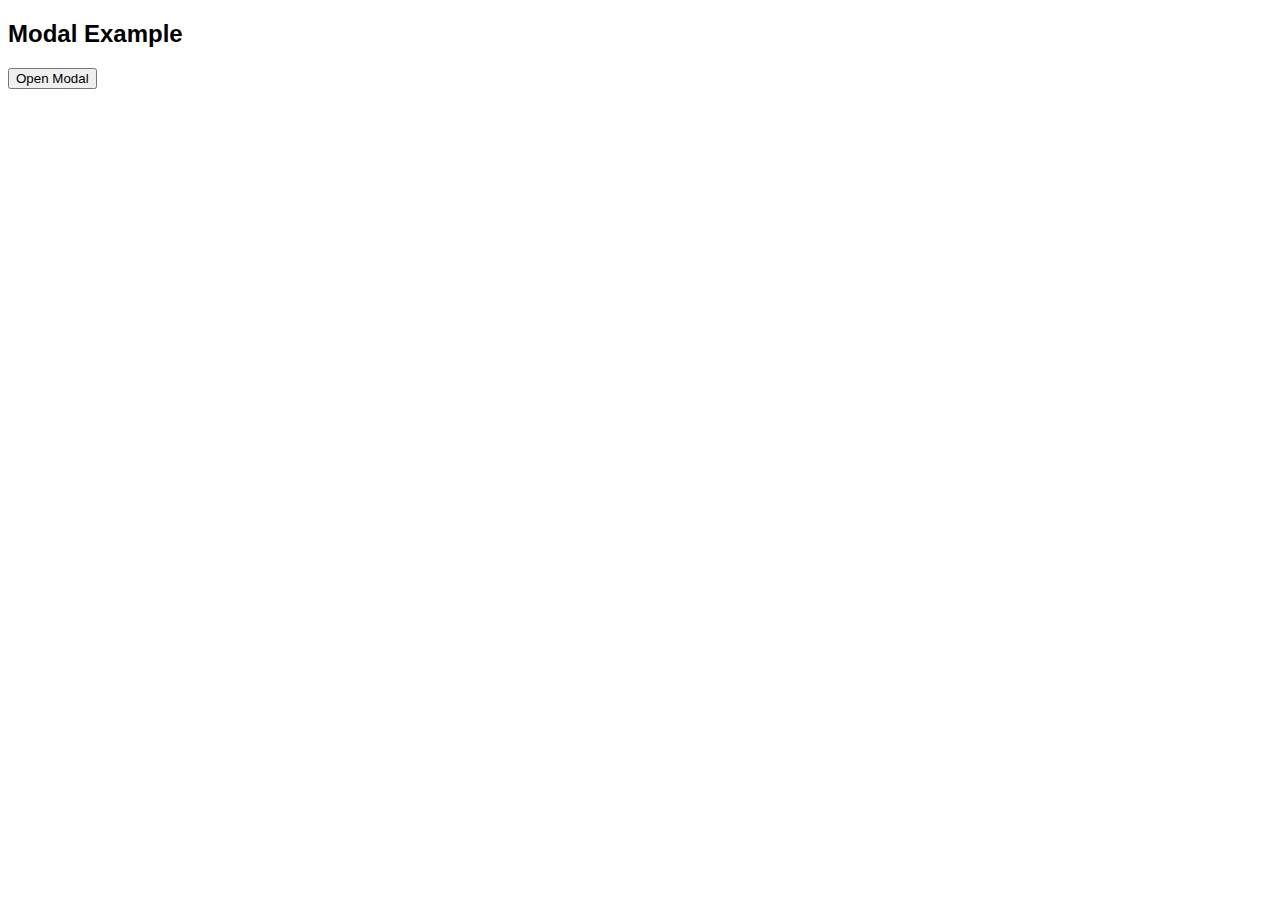
==== test.html @ 768bd41b "modal" ====
<!DOCTYPE html>
<html lang="en">
<head>
    <meta charset="UTF-8">
    <meta http-equiv="X-UA-Compatible" content="IE=edge">
    <meta name="viewport" content="width=device-width, initial-scale=1.0">
    <link rel="stylesheet" href="/css/all.min.css">
    <link rel="stylesheet" href="test.css">
    <title>Document</title>
    <style>
        body {font-family: Arial, Helvetica, sans-serif;}
        
        /* The Modal (background) */
        .modal {
          display: none; /* Hidden by default */
          position: fixed; /* Stay in place */
          z-index: 1; /* Sit on top */
          padding-top: 100px; 
          left: 0;
          top: 0;
          width: 100%; 
          height: 100%;
          overflow: auto; /* Enable scroll if needed */
          background-color: rgb(0,0,0); 
          background-color: rgba(0,0,0,0.4); /* Black w/ opacity */
        }
        
        /* Modal Content */
        .modal-content {
          background-color: #fefefe;
          margin: auto;
          /* padding: 20px; */
          /* border: 1px solid #888; */
          width: 640px;
          height: 480px;
          border-radius:20px;
        }
        /* Modal Content */
        .modal-content2 {
          background-color: #fefefe;
          margin: auto;
          /* padding: 20px; */
          /* border: 1px solid #888; */
          width: 640px;
          height: 480px;
          border-radius:20px;
        }
        /* Modal Content */
        .modal-content3 {
          background-color: #fefefe;
          margin: auto;
          /* padding: 20px; */
          /* border: 1px solid #888; */
          width: 640px;
          height: 480px;
          border-radius:20px;
        }
        
        /* The Close Button */
        /* .close {
          color: red;
          float: right;
          font-size: 20px;
          font-weight: bold;
          margin-top: -15px;
          margin-right: -10px;
        }
        
        .close:hover,
        .close:focus {
          color: #000;
          text-decoration: none;
          cursor: pointer;
        } */
        </style>
</head>
<body>
    <h2>Modal Example</h2>

    <button id="myBtn">Open Modal</button>

    <!-- The Modal -->
    <div id="myModal" class="modal">
      <!-- Modal Camera Permission -->
      <div class="modal-content">
          <!-- <span class="close">&times;</span> -->
          <!-- <span class="close"><i class="fas fa-times"></i></span> -->
          
          <!-- <div class="cross close">
              <i class="fas fa-times"></i>
          </div> -->
          <div class="">
              <!-- <h2>Asking Camera Permission (Modal)</h2> -->
                <div class="camera-permission">
                  <p>ASK FOR MIC/CAMERA PERMISSION HERE IF NOT SET AT TIME OF INSTALL</p>
                  <button onclick="start()" class="start-btn">START</button>
                  <div style="margin-top: -347px; margin-left: 629px" class="cross">
                    <i class="fas fa-times"></i>
                </div>
                </div>
          </div>
      </div>

      <!-- Modal First Section -->

      <div class="first-section modal-content">
        <!-- <h2>First Section</h2> -->
        <div style="width:640px; height:480px; overflow:hidden; border-radius:20px">
          <video muted id="videoElement" autoplay style="background-image: linear-gradient(black, white, black); width:853px; margin-top:-80px">
            <source src="media/sampleVideo.mkv" type="video/mp4">
            Your browser does not support the video tag.
          </video>
        </div>
          <div class="icons">
              <i class="far fa-trash-alt delete"></i>
              <i onclick="firstRecord()" style="cursor: pointer" class="fas fa-circle record"></i>
              <i class="far fa-paper-plane send"></i>
          </div>
          <div class="setting">
            <i class="fas fa-cog"></i>
          </div>
          <div class="cross">
              <i class="fas fa-times"></i>
          </div>
      </div>

      <!-- Modal Second Section -->

      <div class="second-section modal-content2">
        <!-- <h2>Second Section</h2> -->
        <div style="width:640px; height:480px; overflow:hidden; border-radius:20px">
          <video id="videoElement2" autoplay="true" style="background-image: linear-gradient(black, white, black); width:853px; margin-top:-80px">
            <!-- <source src="media/sampleVideo.mkv" type="video/mp4"> -->
              Your browser does not support the video tag.
            </video>
        </div>
        
          <div style="display:flex; position: absolute; margin-left: 283px; margin-top:-200px;" class="time">              
            <i style="color:white; margin-top: 17px; margin-right:5px" class="fas fa-pause"></i>
            <p style="color:white">04:27</p>
          </div>
          <div class="icons">            
              <i class="far fa-trash-alt delete"></i>
              <!-- <i style="cursor: pointer" class="fas fa-pause-circle record-pause"></i> -->
              <div onclick="secondStop()">
                <i style="cursor: pointer; color: red" class="fas fa-circle record-pause"></i>
                <i style="cursor: pointer; color:white; position: absolute; margin-top:20px; margin-left: -15px; font-size: 20px;"class="fas fa-square"></i>
              </div>
              
              <i class="far fa-paper-plane send"></i>
          </div>
          <div class="setting">
            <i class="fas fa-cog"></i>
          </div>
          <div class="cross">
              <i class="fas fa-times"></i>
          </div>
    </div>

    <!-- Modal Third Section -->
    <div style="margin-bottom: 150px; overflow:hidden; border-radius:20px" class="third-section modal-content3">
      <!-- <h2>Third Section</h2> -->
      
        <video controls style="background-image: linear-gradient(black, white, black)" width="640" height="480">
          <source src="media/movie.mp4" type="video/mp4">
            Your browser does not support the video tag.
          </video>
      
        <!-- <div class="play">
          <i class="fas fa-play"></i>
        </div> -->
        <div class="icons">
            <i style="color: white; cursor: pointer;" class="far fa-trash-alt delete"></i>
            <i style="color: white; cursor: pointer; font-size:20px; width:20px; padding: 20px" class="fas fa-play record"></i>
            <i style="color: white; cursor: pointer; background-color: rgb(17, 172, 233);" class="far fa-paper-plane send"></i>
        </div>
        <div class="setting">
          <i class="fas fa-cog"></i>
        </div>
        <div class="cross close">
            <i class="fas fa-times"></i>
        </div>
  </div>

    </div>

    <script>
      // Get the modal
      var modal = document.getElementById("myModal");

      // Get the button that opens the modal
      var btn = document.getElementById("myBtn");

      // Get the <span> element that closes the modal
      var span = document.getElementsByClassName("close")[0];

      // When the user clicks the button, open the modal 
      btn.onclick = function() {
      modal.style.display = "block";
      }

      // When the user clicks on <span> (x), close the modal
      span.onclick = function() {
      modal.style.display = "none";
      }

      // When the user clicks anywhere outside of the modal, close it
      window.onclick = function(event) {
      if (event.target == modal) {
          modal.style.display = "none";
      }
      }


      // Start Button click
      const firstSection = document.getElementsByClassName("first-section")[0];
      const modalContent = document.getElementsByClassName("modal-content")[0];
      function start(){
        modalContent.style.display= "none";
        firstSection.style.display= "block";
        console.log("clicked he he he...");
      }

      // First Record click
        const secondSection = document.getElementsByClassName("second-section")[0];
        const modalContent2 = document.getElementsByClassName("modal-content2")[0];
      function firstRecord(){
        modalContent2.style.display= "block";
        firstSection.style.display= "none";
        console.log("clicked he he...");
      }

      // Second Stop click
      const thirdSection = document.getElementsByClassName("third-section")[0];
      const modalContent3 = document.getElementsByClassName("modal-content2")[0];
      function secondStop(){
        modalContent3.style.display= "none";
        thirdSection.style.display= "block";
        console.log("clicked he he...");
      }

      // video stream from here...

      var video = document.querySelector("#videoElement");

      if (navigator.mediaDevices.getUserMedia) {
        navigator.mediaDevices.getUserMedia({ video: true })
          .then(function (stream) {
            video.srcObject = stream;
          })
          .catch(function (err0r) {
            console.log("Something went wrong!");
          });
      }

      // video2 stream from here...
      var video2 = document.querySelector("#videoElement2");

      if (navigator.mediaDevices.getUserMedia) {
        navigator.mediaDevices.getUserMedia({ video: true })
          .then(function (stream) {
            video2.srcObject = stream;
          })
          .catch(function (err0r) {
            console.log("Something went wrong!");
          });
      }

    </script>
</body>
</html>
---- test.css ----
.camera-permission{
    /* background-color: lightgray; */
    border: 1px solid rgba(211, 211, 211, 0);
    width: 640px;
    height: 480px;
    border-radius: 20px;
    box-shadow: 1px 10px 10px 1px #888888;
    text-align: center;
  }

  .camera-permission p{
    /* margin-top: 550px; */
    font-family:Arial, Helvetica, sans-serif;
    font-size: 20px;
    width: 68%;
    margin-top: 200px;
    margin-left: auto;
    margin-right: auto;
  }

  .start-btn{
    background-color: #008CBA; /* blue */
    border: none;
    color: white;
    padding: 15px 32px;
    text-align: center;
    text-decoration: none;
    display: inline-block;
    font-size: 16px;
    margin: 4px 2px;
    cursor: pointer;
    border-radius: 5px;
  }

  /* First Section */
  .first-section {
    display: none;
    border: 1px solid rgba(211, 211, 211, 0);
    width: 640px;
    height: 480px;
    border-radius: 20px;
    box-shadow: 1px 10px 10px 1px #888888;
    text-align: center;
  }
  /* Second Section */
  .second-section {
    display: none;
    border: 1px solid rgba(211, 211, 211, 0);
    width: 640px;
    height: 480px;
    border-radius: 20px;
    box-shadow: 1px 10px 10px 1px #888888;
    text-align: center;
  }
  /* Third Section */
  .third-section {
    display: none;
    border: 1px solid rgba(211, 211, 211, 0);
    width: 640px;
    height: 480px;
    border-radius: 20px;
    box-shadow: 1px 10px 10px 1px #888888;
    text-align: center;
  }

  .icons {
    position: relative;
    margin-top: -145px;    
    text-align: center;
    /* margin-left: 100px; */
    opacity: 30%;
    transition:opacity 1s;
  }
  .icons:hover {
    position: relative;
    margin-top: -145px;
    text-align: center;
    /* margin-left: 170px; */
    opacity:100%;
    transition:opacity 1s;
  }

  .delete {
    position: absolute;
    margin-left: -108px;
    color: gray;
    font-size: 15px;
    background-color: rgb(128, 128, 128, 0.5);
    border-radius: 50%;
    width: 15px;
    height: 15px;
    padding: 20px;  
  }
  
  .record {
    position: absolute;
    margin-left: -40px;
    margin-top: -10px;
    color: red;
    font-size: 60px;
    overflow: hidden;
    border: solid white;
    border-radius: 50%;
    padding: 3px;
  }
  
  .record-pause {
    position: absolute;
    margin-left: -45px;
    margin-top: -10px;
    color: white;
    font-size: 60px;
    background-color: rgb(128, 128, 128, 0.2);
    border-radius: 50%;
    width: 60px;
    height: 60px;
    padding: 10px;
  }
  
  .send {
    position: absolute;
    margin-left: 42px;
    color: gray;
    font-size: 15px;
    background-color: rgb(128, 128, 128, 0.5);
    border-radius: 50%;
    width: 15px;
    height: 15px;
    padding: 20px;
  }

  .setting {
    position: absolute;
    margin-top: -330px;
    margin-left: 601px;
    background-color: rgb(128, 128, 128, 0.2);
    font-size: 15px;
    border-radius: 50%;
    width: 15px;
    height: 15px;
    padding: 8px;
    color: gray;
    -webkit-transition: -webkit-transform 0.5s;
  }
  
  .setting:hover {
    position: absolute;
    margin-top: -330px;
    margin-left: 601px;
    background-color: rgb(128, 128, 128, 0.2);
    font-size: 15px;
    border-radius: 50%;
    width: 15px;
    height: 15px;
    padding: 8px;
    color: white;
    /* transform: rotate(-90deg); */
    -webkit-transform: rotate(90deg) translateZ(0);
    cursor: pointer;
  }
  
  .cross {
    position: absolute;
    color: gray;
    margin-left: 630px;
    margin-top: -360px;
    background-color: rgba(128, 128, 128, 0.1);
    font-size: 10px;
    border-radius: 50%;
    width: 10px;
    height: 10px;
    padding: 10px;
  }
  
  .cross:hover {
    position: absolute;
    color: red;
    margin-left: 629px;
    margin-top: -362px;
    background-color: rgba(65, 20, 20, 0);
    font-size: 11px;
    border-radius: 50%;
    width: 11px;
    height: 11px;
    padding: 11px;  
  }

  /* span {
    position: absolute;
    background: rgba(184, 160, 160, 0.5);
    transform: translate(-50%, -50%);
    pointer-events: none;
    border-radius: 50%;
    animation: animate 0.2s linear infinite;
    margin-top: 25px;
    margin-left: -5px;
  }   */
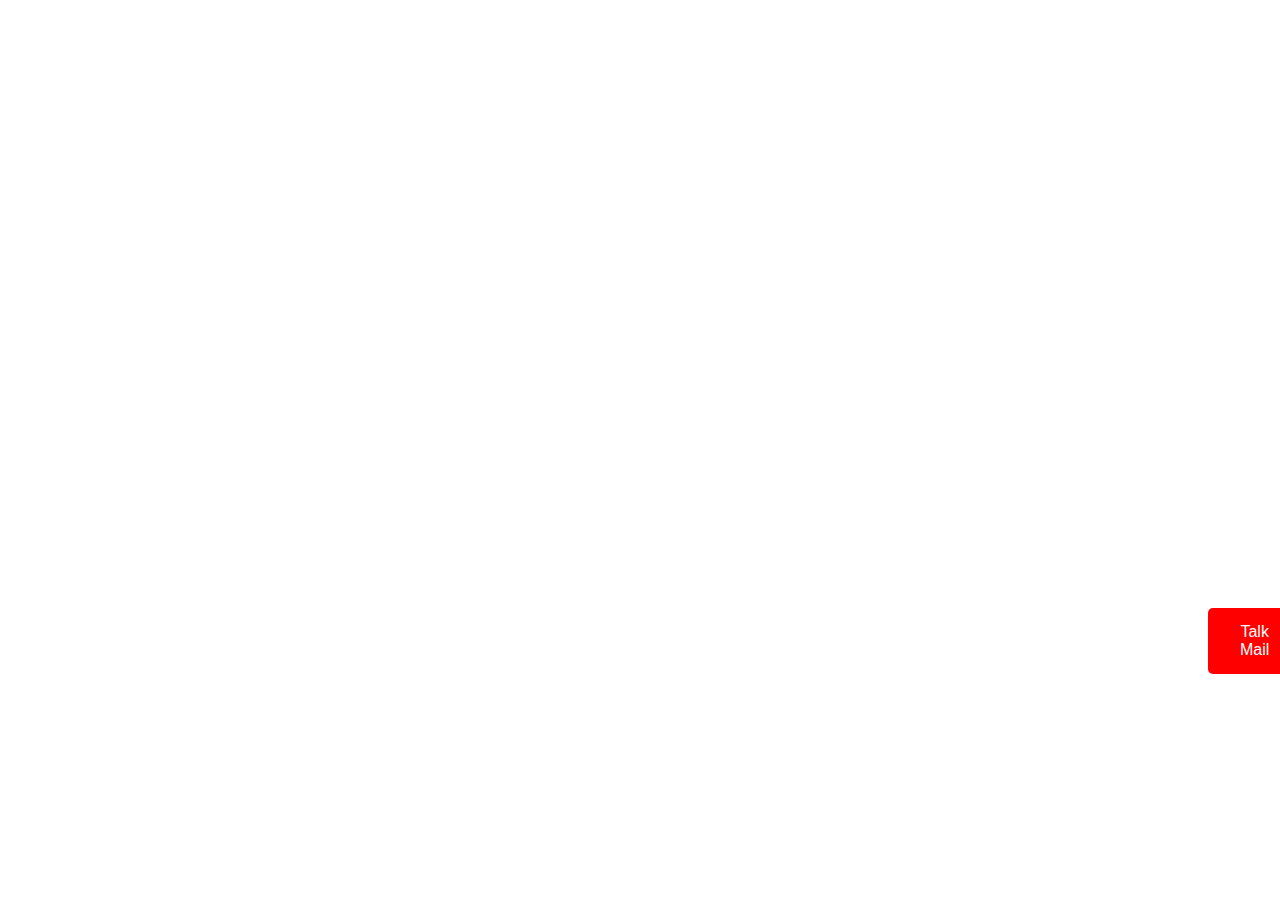
==== commit 71531f4e: "toggle play pause" ====
--- a/test.html
+++ b/test.html
@@ -72,12 +72,27 @@
           text-decoration: none;
           cursor: pointer;
         } */
+
+        .button-red {
+          background-color: red; /* Red */
+          border: none;
+          color: white;
+          padding: 15px 32px;
+          text-align: center;
+          text-decoration: none;
+          display: inline-block;
+          font-size: 16px;
+          margin: 4px 2px;
+          cursor: pointer;
+          border-radius:5px;
+          margin-top:600px;
+          margin-left: 1200px;
+        }
         </style>
 </head>
 <body>
-    <h2>Modal Example</h2>
-
-    <button id="myBtn">Open Modal</button>
+
+    <button id="myBtn" class="button-red">Talk Mail</button>
 
     <!-- The Modal -->
     <div id="myModal" class="modal">
@@ -161,7 +176,7 @@
     <div style="margin-bottom: 150px; overflow:hidden; border-radius:20px" class="third-section modal-content3">
       <!-- <h2>Third Section</h2> -->
       
-        <video controls style="background-image: linear-gradient(black, white, black)" width="640" height="480">
+        <video id="play-button" controls style="background-image: linear-gradient(black, white, black)" width="640" height="480">
           <source src="media/movie.mp4" type="video/mp4">
             Your browser does not support the video tag.
           </video>
@@ -171,7 +186,8 @@
         </div> -->
         <div class="icons">
             <i style="color: white; cursor: pointer;" class="far fa-trash-alt delete"></i>
-            <i style="color: white; cursor: pointer; font-size:20px; width:20px; padding: 20px" class="fas fa-play record"></i>
+            <i onclick="playThis()" id="play-icon" style="color: white; cursor: pointer; font-size:20px; width:20px; padding: 20px" class="fas fa-play record"></i>
+            <i onclick="pauseThis()" id="pause-icon" style="color: white; cursor: pointer; font-size:20px; width:20px; padding: 20px; display: none; margin-left: 280px;" class="fas fa-pause record"></i>
             <i style="color: white; cursor: pointer; background-color: rgb(17, 172, 233);" class="far fa-paper-plane send"></i>
         </div>
         <div class="setting">
@@ -266,6 +282,52 @@
           });
       }
 
+      // Video play by button click
+      var playButton = document.getElementById("play-button");
+      var playIcon = document.getElementById("play-icon");
+      var pauseIcon = document.getElementById("pause-icon");
+      // Event listener for the play/pause button
+      function playThis(){
+        if (pauseIcon.style.display === "none"){
+          playButton.play();
+          playIcon.style.display ="none";
+          pauseIcon.style.display ="block";
+        }        
+      }
+
+      // Video pause by button click
+      var pauseButton = document.getElementById("pause-button");
+      var pauseIcon = document.getElementById("pause-icon");
+      // Event listener for the play/pause button
+      function pauseThis(){
+        if (playIcon.style.display === "none"){
+          playButton.pause();
+          pauseIcon.style.display ="none";
+          playIcon.style.display ="block";
+          playIcon.style.marginLeft ="280px";
+        }
+        
+      }
+
+
+
+
+      // playButton.addEventListener("click", function() {        
+      //   if (video.paused == true) {
+      //     // Play the video
+      //     video.play();
+
+      //     // Update the button text to 'Pause'
+      //     playButton.innerHTML = "Pause";
+      //   } else {
+      //     // Pause the video
+      //     video.pause();
+
+      //     // Update the button text to 'Play'
+      //     playButton.innerHTML = "Play";
+      //   }
+      // });
+
     </script>
 </body>
 </html>--- a/test.css
+++ b/test.css
@@ -68,17 +68,16 @@
     margin-top: -145px;    
     text-align: center;
     /* margin-left: 100px; */
-    opacity: 30%;
+    opacity: 100%;
     transition:opacity 1s;
   }
-  .icons:hover {
+  /* .icons:hover {
     position: relative;
     margin-top: -145px;
     text-align: center;
-    /* margin-left: 170px; */
     opacity:100%;
     transition:opacity 1s;
-  }
+  } */
 
   .delete {
     position: absolute;
@@ -95,7 +94,7 @@
   .record {
     position: absolute;
     margin-left: -40px;
-    margin-top: -10px;
+    margin-top: -6px;
     color: red;
     font-size: 60px;
     overflow: hidden;
